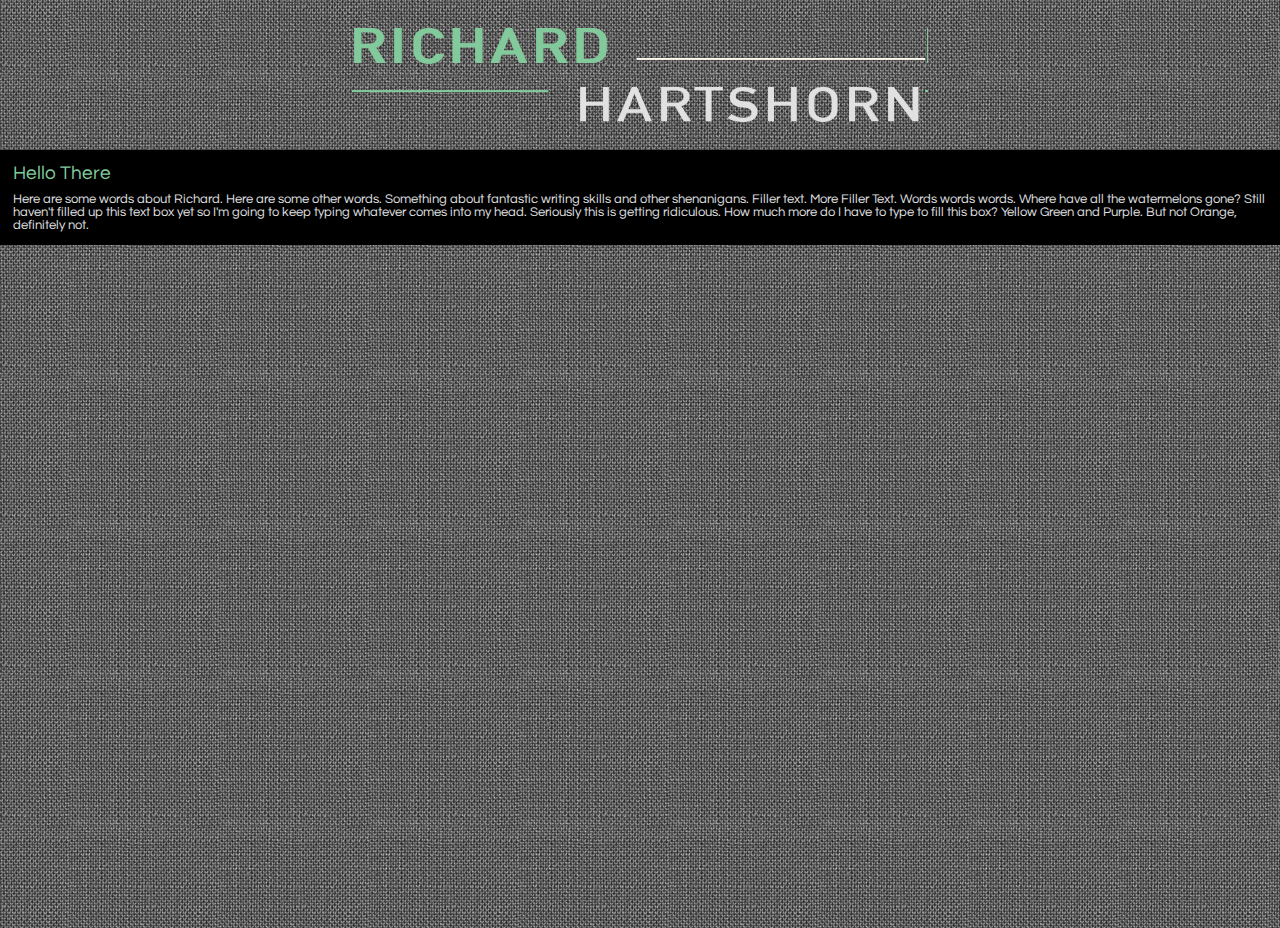
==== client/index.html @ 19b8f0b2 "Initial commit" ====
<html>
<head>
	<title>Home</title>
	<link rel='shortcut icon' href='Images/favicon.ico' type='image/x-icon'/ >
	<script type="text/javascript" src="JsLib/jquery-3.1.0.js"></script>
	<script type="text/javascript" src="ViewControllers/CommonViewController.js"></script>
	<script type="text/javascript" src="ViewControllers/HomeViewController.js"></script>
	<link rel="stylesheet" type="text/css" href="Styles/Common.css">
	<link rel="stylesheet" type="text/css" href="Styles/Home.css">
</head>
<body>
	<div class="template autoload" rel="navbar"></div>
	<div>
		<div id="logo">&nbsp;</div>
	</div>
	<div class="center-main block">
		<p class="block-title green">Hello There</p>
		<p>Here are some words about Richard. Here are some other words. Something about fantastic writing skills and other shenanigans. Filler text. More Filler Text. Words words words. Where have all the watermelons gone? Still haven't filled up this text box yet so I'm going to keep typing whatever comes into my head. Seriously this is getting ridiculous. How much more do I have to type to fill this box? Yellow Green and Purple. But not Orange, definitely not.</>
	</div>
	<div class="template autoload" rel="footer"></div>
</body>
</html>
---- client/Styles/Common.css ----
@font-face {
    font-family: Gothic;
    src: url("Questrial-Regular.ttf");
}
html{height: 100%}

body{
	font-family: Gothic, Sans-Serif;
	font-size: 0.8em;
     -webkit-font-smoothing: antialiased;
	padding: 0px;
	margin: 0px;
	position: relative;
	min-height: 100%;
	color: rgb(225, 225, 225);
	background-image: url("../Images/body-bkg.png");
}

p{
	margin-top: 0;
	margin-bottom: 0;
}

a{
	text-decoration: none; 
	cursor: pointer;
	color: rgb(225, 225, 225);
}

.green{
	color: rgb(130, 202, 156);
}

.full-width{width: 100%;}
.center-main{margin:auto;}

.block{
	background-color: rgb(0,0,0.95);
	padding: 13px;
}

.divider{}

.page-title{
	font-size: 3em;
    -webkit-font-smoothing: none;
    margin: 25px 0;
    font-weight: 900;
    letter-spacing: 2px;
}
.block-title{
	font-size: 1.5em;
	margin-bottom:10px;
}

.plus, .minus{
	-webkit-touch-callout: none; /* iOS Safari */
  	-webkit-user-select: none;   /* Chrome/Safari/Opera */
  	-khtml-user-select: none;    /* Konqueror */
  	-moz-user-select: none;      /* Firefox */
  	-ms-user-select: none;
}


/************************* Navbar ***********************/
.navbar{
	background-color: black;
	height: 70px;
	text-align: center;
}

.navlinks{
	padding-top: 28px;
    font-size: 1.2em;
}

.navlinks a{margin-right: 4%;}
.navlinks a:last-of-type{margin-right: 0px;}
.navlinks a:hover{color:rgb(130, 202, 156);}

/*********************** Footer Bar *********************/
.footer{
	height: 35px;
    bottom: 0px;
    background-color: black;
    position: absolute;
    width: 100%;
    text-align: center;
}

.footer .copyright{
	margin-top: 0px;
	padding-top: 13px;
}
---- client/Styles/Home.css ----
#logo{
    width: 45%;
    background-size: contain;
    margin: 28px auto;
	background-image: url("../Images/header-logo.png");
}
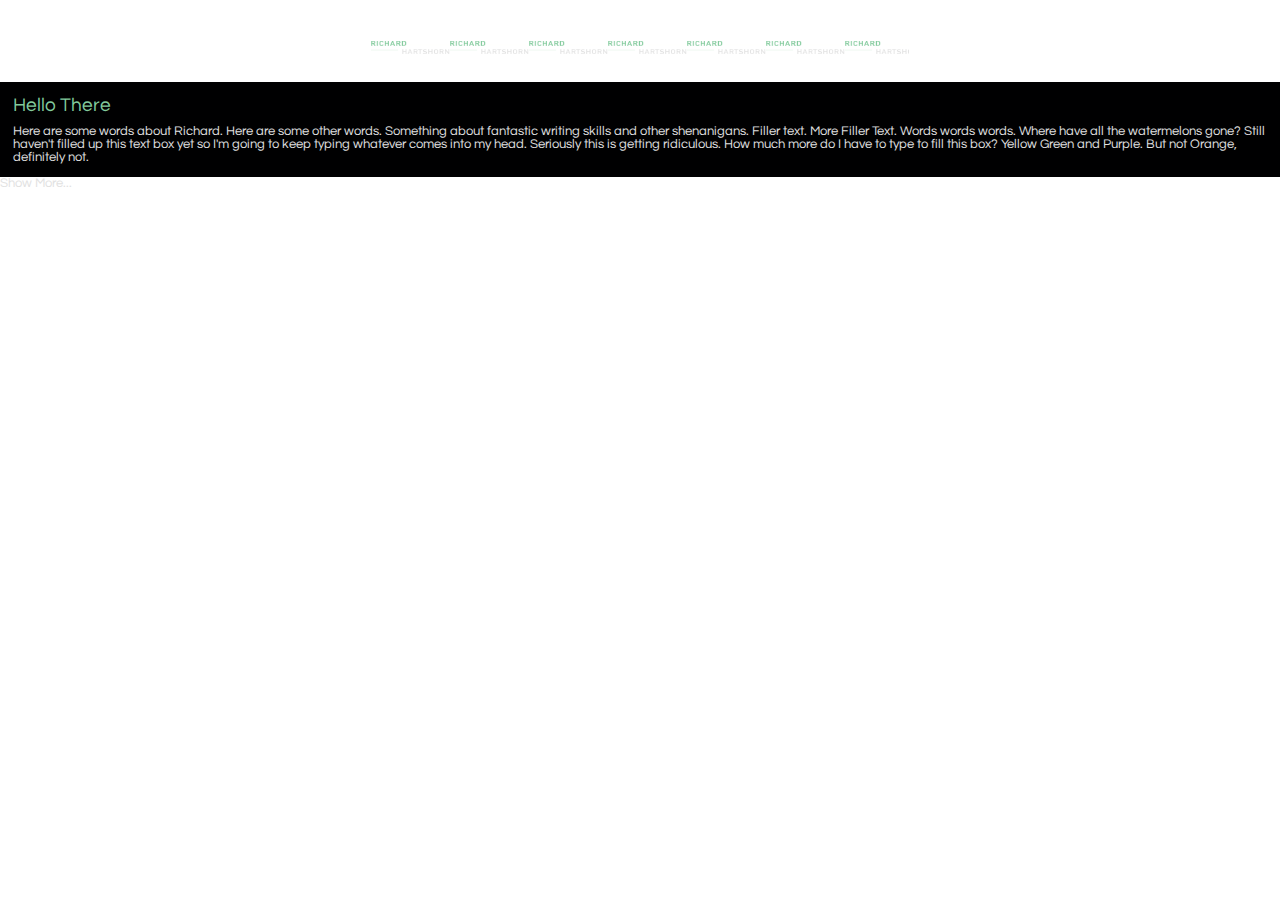
==== commit 50e88d03: "Add home page news feed" ====
--- a/client/index.html
+++ b/client/index.html
@@ -1,7 +1,7 @@
 <html>
 <head>
 	<title>Home</title>
-	<link rel='shortcut icon' href='Images/favicon.ico' type='image/x-icon'/ >
+	<link rel='shortcut icon' href='Images/favicon-richard.ico' type='image/x-icon'/ >
 	<script type="text/javascript" src="JsLib/jquery-3.1.0.js"></script>
 	<script type="text/javascript" src="ViewControllers/CommonViewController.js"></script>
 	<script type="text/javascript" src="ViewControllers/HomeViewController.js"></script>
@@ -9,13 +9,20 @@
 	<link rel="stylesheet" type="text/css" href="Styles/Home.css">
 </head>
 <body>
+	<div class="gradient">&nbsp;</div>
 	<div class="template autoload" rel="navbar"></div>
-	<div>
-		<div id="logo">&nbsp;</div>
-	</div>
-	<div class="center-main block">
-		<p class="block-title green">Hello There</p>
-		<p>Here are some words about Richard. Here are some other words. Something about fantastic writing skills and other shenanigans. Filler text. More Filler Text. Words words words. Where have all the watermelons gone? Still haven't filled up this text box yet so I'm going to keep typing whatever comes into my head. Seriously this is getting ridiculous. How much more do I have to type to fill this box? Yellow Green and Purple. But not Orange, definitely not.</>
+	<div class="center-wrapper">
+		<div>
+			<div id="logo" class="ratio" rel="0.1639">&nbsp;</div>
+		</div>
+		<div class="center-main block">
+			<p class="block-title green">Hello There</p>
+			<p>Here are some words about Richard. Here are some other words. Something about fantastic writing skills and other shenanigans. Filler text. More Filler Text. Words words words. Where have all the watermelons gone? Still haven't filled up this text box yet so I'm going to keep typing whatever comes into my head. Seriously this is getting ridiculous. How much more do I have to type to fill this box? Yellow Green and Purple. But not Orange, definitely not.</>
+		</div>
+		<div class="data-template autoload" rel="post" data-page="1">
+		</div>
+		<p class="load-more">Show More...</p>
+		<div class="footer-filler">&nbsp;</div>
 	</div>
 	<div class="template autoload" rel="footer"></div>
 </body>
--- a/client/Styles/Home.css
+++ b/client/Styles/Home.css
@@ -1,8 +1,14 @@
 #logo{
-    width: 45%;
+    width: 42%;
     background-size: contain;
     margin: 28px auto;
 	background-image: url("../Images/header-logo.png");
 }
+.post-date{
+    margin-top: -5px;
+    margin-bottom: 18px;
+    font-size: 0.8em;
+    font-weight: bold;
+}
 
 
